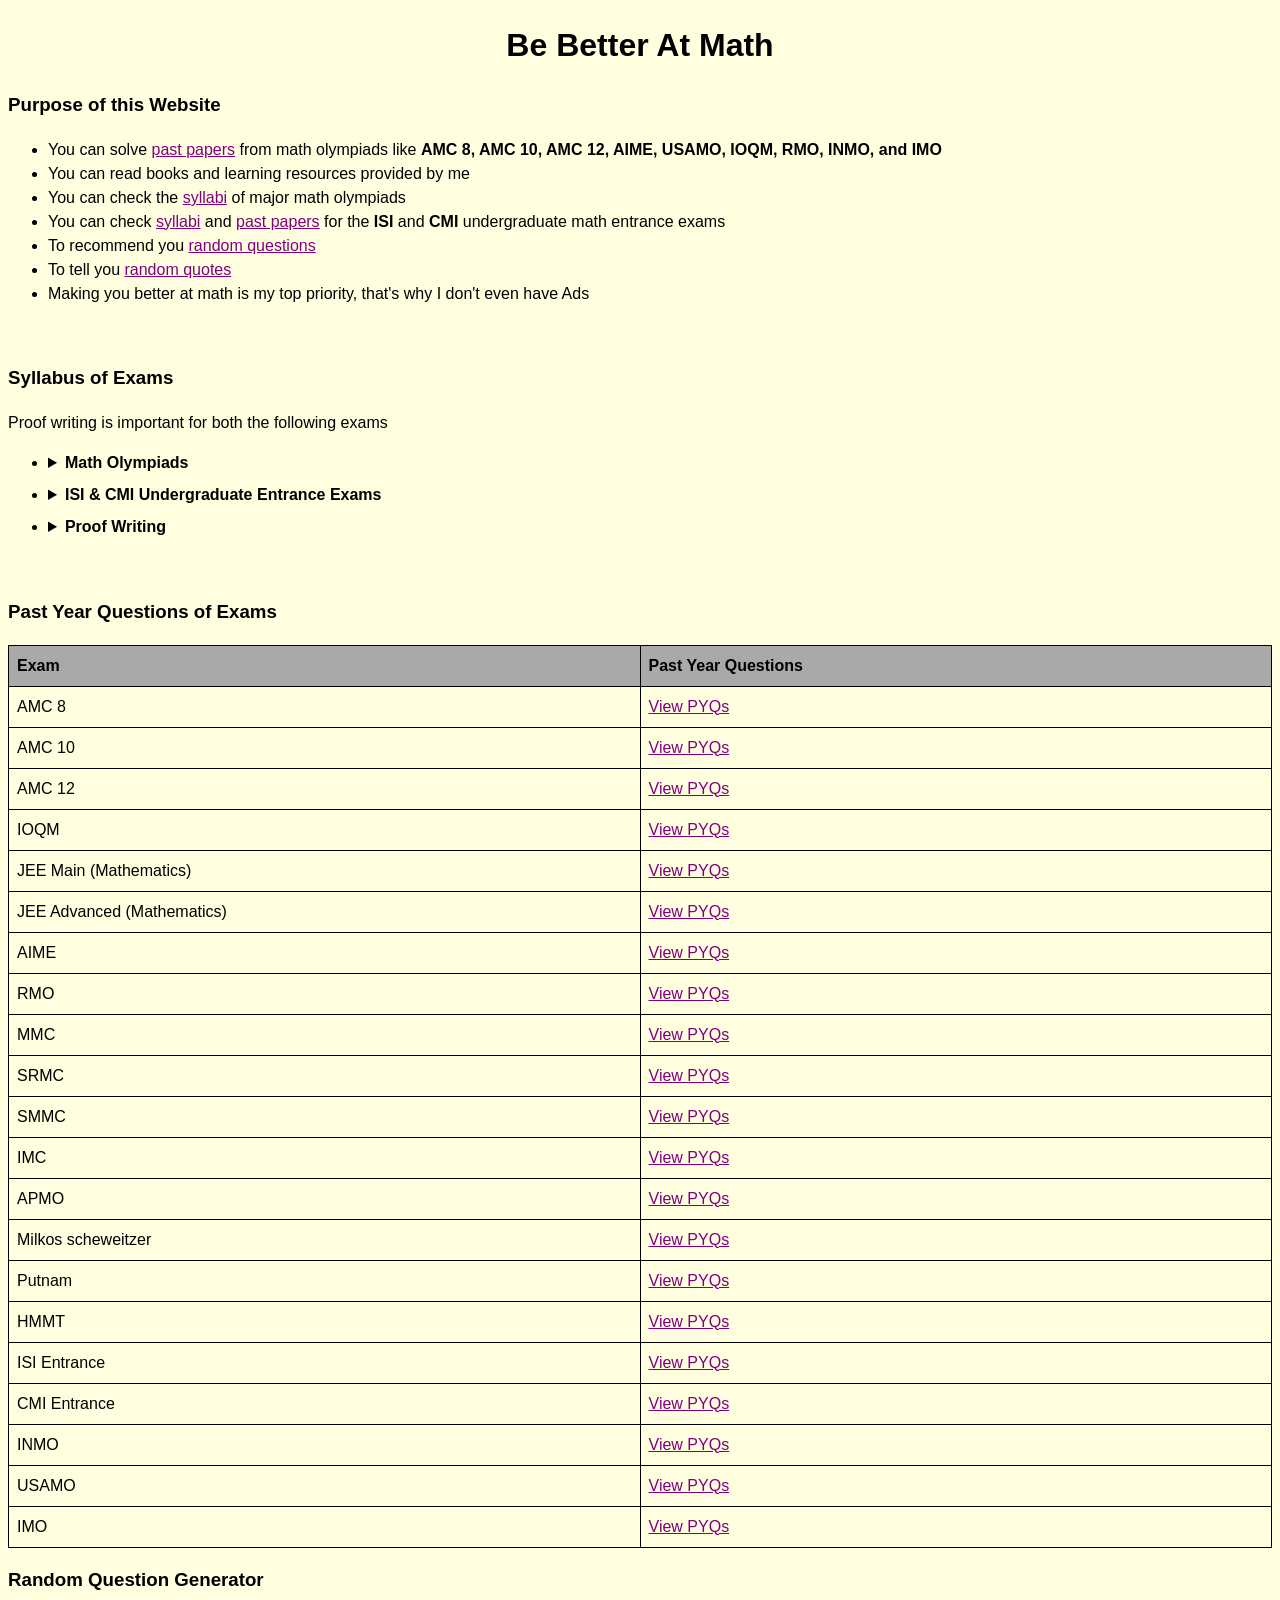
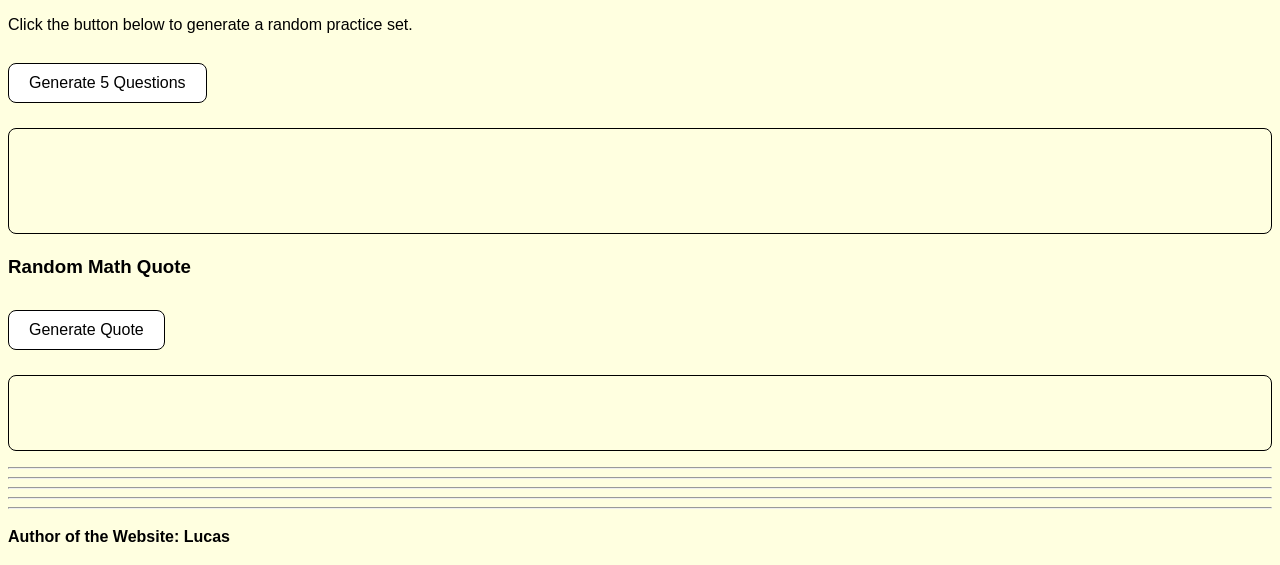
==== index.html @ 8aa83d2c "index" ====
<!DOCTYPE html>
<html lang="en">
	<head>
		<meta charset="utf-8">  
		<meta name="viewport" content="width=device-width, initial-scale=1">
		<title> Be Better At Math </title>
		<link rel="stylesheet" href="design.css">
	</head>
	<body>
		<h1>Be Better At Math</h1>
		<h3>Purpose of this Website</h3>
		<ul>
			<li>You can solve <a href="#pyq">past papers</a> from math  olympiads like <strong>AMC 8, AMC 10, AMC 12, AIME, USAMO, IOQM, RMO, INMO, and IMO</strong></li>
			<li>You can read books and learning resources provided by me</li>
			<li>You can check the <a href="#syllabus">syllabi</a> of major math olympiads</li>
			<li>You can check <a href="#syllabus">syllabi</a>  and <a href="#pyq">past papers</a> for the <strong>ISI</strong> and <strong>CMI</strong> undergraduate math entrance exams</li>
			<li>To recommend you <a href="#ques">random questions</a></li>
			<li>To tell you <a href="#quo">random quotes</a></li>
			<li>Making you better at math is my top priority, that's why I don't even have Ads</li>
		</ul>
		<br>
		<h3 id="syllabus">Syllabus of Exams</h3>
		<p>Proof writing is important for both the following exams</p>
		<ul>
		    <li>
		        <details>
		            <summary>Math Olympiads</summary>
		            <ul>
						<li>
							<details>
								<summary>Algebra</summary>
								<ul>
									<li>Basics</li>	
									<li>Polynomials</li>
									<li>Sequence & Series</li>
									<li>Functional Equations</li>
									<li>Inequalities</li>
									<li>Complex Numbers</li>
								</ul>
							</details>
						</li>

						<li>
							<details>
								<summary>Geometry</summary>
								<ul>
									<li>Euclidean Geometry</li>
									<li>Trigonometry</li>
									<li>Coordinate Geometry</li>
									<li>Transformational Geometry</li>
								</ul>
							</details>
						</li>

						<li>
							<details>
								<summary>Number Theory</summary>
								<ul>
									<li>Basics</li>
									<li>Modular Arithmetic</li>
									<li>Arithmetic Functions</li>
									<li>Diophantine Equations</li>
								</ul>
							</details>
						</li>

						<li>
							<details>
								<summary>Combinatorics</summary>
								<ul>
									<li>Enumerative Combinatorics</li>
									<li>Elementary Graph Theory</li>
									<li>Combinatorial Geometry</li>
									<li>Extremal Combinatorics</li>
								</ul>
							</details>
						</li>
		            </ul>
		        </details>
		    </li>

		    <li>
		        <details>
		            <summary>ISI & CMI Undergraduate Entrance Exams</summary>
		            <ul>
						<li>
							<details>
								<summary>Algebra</summary>
								<ul>
									<li>Basics</li>	
									<li>Polynomials</li>
									<li>Sequence & Series</li>
									<li>Functional Equations</li>
									<li>Inequalities</li>
									<li>Complex Numbers</li>
								</ul>
							</details>
						</li>

						<li>
							<details>
								<summary>Geometry</summary>
								<ul>
									<li>Euclidean Geometry</li>
									<li>Trigonometry</li>
									<li>Coordinate Geometry</li>
									<li>Transformational Geometry</li>
								</ul>
							</details>
						</li>

						<li>
							<details>
								<summary>Number Theory</summary>
								<ul>
									<li>Basics</li>
									<li>Modular Arithmetic</li>
									<li>Arithmetic Functions</li>
									<li>Diophantine Equations</li>
								</ul>
							</details>
						</li>

						<li>
							<details>
								<summary>Combinatorics</summary>
								<ul>
									<li>Enumerative Combinatorics</li>
									<li>Elementary Graph Theory</li>
									<li>Combinatorial Geometry</li>
									<li>Extremal Combinatorics</li>
								</ul>
							</details>
						</li>

						<li>
							<details>
								<summary>Calculus</summary>
								<ul>
									<li>Functions</li>
									<li>Limits &amp; Continuity</li>
									<li>Derivatives and Applications</li>
									<li>Integrals and Applications</li>
									<li>Basic ODEs &amp; PDEs</li>
								</ul>
							</details>
						</li>
						<li>Probability</li>
						<li>Linear Algebra</li>
		            </ul>
		        </details>
		    </li>

		    <li>
			    <details>
			        <summary>Proof Writing</summary>
			        <ul>
			            <li>Mathematical Logic</li>
			            <li>Direct Proof</li>
			            <li>Proof by Contradiction</li>
			            <li>Proof by Contrapositive</li>
			            <li>Principle of Mathematical Induction</li>
			        </ul>
			    </details>
			</li>
		</ul>
		<br>
		<h3 id="pyq">Past Year Questions of Exams</h3>
		<div class="table-container">
		<table>
		    <tr>
		        <th>Exam</th>
		        <th>Past Year Questions</th>
		    </tr>

		    <tr>
		        <td>AMC 8</td>
		        <td><a href="https://artofproblemsolving.com/wiki/index.php/AMC_8_Problems_and_Solutions?srsltid=AfmBOoobAptMlvJwyr2xaoW4BUgGm3bT4uceDASNDaiocahatbokYZvS">View PYQs</a></td>
		    </tr>

		    <tr>
		        <td>AMC 10</td>
		        <td><a href="https://artofproblemsolving.com/wiki/index.php/AMC_10_Problems_and_Solutions?srsltid=AfmBOooBZsn_DU-RHfZ4jlBhS8QAJbGv5k4gkxSuwXrCoNXrOzR1hi3Q">View PYQs</a></td>
		    </tr>

		    <tr>
		        <td>AMC 12</td>
		        <td><a href="https://artofproblemsolving.com/wiki/index.php/AMC_12_Problems_and_Solutions?srsltid=AfmBOooSwR44xK5jf0qaSjNgDzKvX91e6ObkuuT1Ithlgwhz23qaeOGn">View PYQs</a></td>
		    </tr>

		    <tr>
		        <td>IOQM</td>
		        <td><a href="https://olympiads.hbcse.tifr.res.in/how-to-prepare/past-papers/">View PYQs</a></td>
		    </tr>

		    <tr>
		        <td>JEE Main (Mathematics)</td>
		        <td><a href="https://www.mathongo.com/iit-jee/jee-main-previous-year-question-paper">View PYQs</a></td>
		    </tr>

		    <tr>
		        <td>JEE Advanced (Mathematics)</td>
		        <td><a href="https://www.mathongo.com/iit-jee/jee-advanced-previous-year-question-paper">View PYQs</a></td>
		    </tr>

		    <tr>
		        <td>AIME</td>
		        <td><a href="https://artofproblemsolving.com/wiki/index.php/AIME_Problems_and_Solutions?srsltid=AfmBOorqDNVDjoOkbiGNxNnGuGB72_m5V2ctsKgIcz9kIDn21O9IVoe3">View PYQs</a></td>
		    </tr>

		    <tr>
		        <td>RMO</td>
		        <td><a href="https://olympiads.hbcse.tifr.res.in/how-to-prepare/past-papers/">View PYQs</a></td>
		    </tr>

		    <tr>
		        <td>MMC</td>
		        <td><a href="https://www.madhavacompetition.in/OldQuestionPapers.aspx">View PYQs</a></td>
		    </tr>

		    <tr>
		        <td>SRMC</td>
		        <td><a href="https://srmc.co.in/pyq/">View PYQs</a></td>
		    </tr>

		    <tr>
		        <td>SMMC</td>
		        <td><a href="https://www.simonmarais.org/">View PYQs</a></td>
		    </tr>

		    <tr>
		        <td>IMC</td>
		        <td><a href="https://www.imc-math.org.uk/?year=2025&item=problems">View PYQs</a></td>
		    </tr>

		    <tr>
		        <td>APMO</td>
		        <td><a href="https://artofproblemsolving.com/wiki/index.php/APMO_Problems_and_Solutions?srsltid=AfmBOor6YBOPBXNpRf6FjclZzkr3-SZf57xmkiqwc0yaMSk1V68TGQs9">View PYQs</a></td>
		    </tr>

		    <tr>
		        <td>Milkos scheweitzer</td>
		        <td><a href="https://www.math.u-szeged.hu/~mmaroti/schweitzer/">View PYQs</a></td>
		    </tr>

		    <tr>
		        <td>Putnam</td>
		        <td><a href="https://kskedlaya.org/putnam-archive/">View PYQs</a></td>
		    </tr>

		    <tr>
		        <td>HMMT</td>
		        <td><a href="https://www.hmmt.org/www/archive/problems">View PYQs</a></td>
		    </tr>

		    <tr>
		        <td>ISI Entrance</td>
		        <td><a href="https://admission.isical.ac.in/syllabus-qp.html">View PYQs</a></td>
		    </tr>

		    <tr>
		        <td>CMI Entrance</td>
		        <td><a href="https://www.cmi.ac.in/admissions/syllabus.php">View PYQs</a></td>
		    </tr>

		    <tr>
		        <td>INMO</td>
		        <td><a href="https://olympiads.hbcse.tifr.res.in/how-to-prepare/past-papers/">View PYQs</a></td>
		    </tr>

		    <tr>
		        <td>USAMO</td>
		        <td><a href="https://artofproblemsolving.com/wiki/index.php/USAMO_Problems_and_Solutions?srsltid=AfmBOoo2eJaTmKviZLs6bslD1r4gEajFYNNJkKmrw1iaWd2-Hgx3pw1L">View PYQs</a></td>
		    </tr>

		    <tr>
		        <td>IMO</td>
		        <td><a href="https://artofproblemsolving.com/wiki/index.php/IMO_Problems_and_Solutions?srsltid=AfmBOooq2od_C921Z1n8OqZx2HcjXlxvp_kw9bWOXVXWPRBR5H0GPesu">View PYQs</a></td>
		    </tr>
		</table>
		</div>
		<h3 id="ques">Random Question Generator</h3>
		<p>
		    Click the button below to generate a random practice set.
		</p>

		<button id="generate-btn">
		    Generate 5 Questions
		</button>

		<div id="question-list">
		</div>

		<h3 id="quo">Random Math Quote</h3>

		<button id="quote-btn">
		    Generate Quote
		</button>

		<p id="quote"></p>
		<hr>
		<hr>
		<hr>
		<hr>
		<hr>
		<p><strong>Author of the Website: Lucas</strong></p>
		<script src="function.js"></script>
	</body>
</html>
---- design.css ----
body {
    font-family: Arial, Helvetica, sans-serif;
    background-color: lightyellow;
    line-height: 1.5;
}

h1 {
    text-align: center;
}

.table-container {
    width: 100%;
    overflow-x: auto;
}

table {
    width: 100%;
    border-collapse: collapse;
    table-layout: fixed;
}

th,
td {
    border: 1px solid black;
    padding: 8px;
    text-align: left;
    word-wrap: break-word;
}

th {
    background-color: darkgray;
}

tr:hover{
    background:#ece7ff;
}

a {
    color: purple;
}

a:hover {
    color: darkcyan;
}

/* ---------- Buttons ---------- */

button{
    padding:10px 20px;
    font-size:16px;
    border:1px solid black;
    background:white;
    cursor:pointer;
    border-radius:8px;
    transition:0.2s;
    margin:10px 0;
}

button:hover{
    transform:scale(1.03);
}

button:active{
    transform:scale(0.98);
}

/* ---------- Random Question Generator ---------- */

#question-list{
    margin-top:15px;
    padding:12px;
    border:1px solid black;
    border-radius:8px;
    min-height:80px;
}

#question-list p{
    margin:8px 0;
}

/* ---------- Quote Generator ---------- */

#quote{
    margin-top:15px;
    padding:12px;
    border:1px solid black;
    border-radius:8px;
    font-style:italic;
    min-height:50px;
}

/* ---------- Details ---------- */

details{
    margin:8px 0;
}

summary{
    cursor:pointer;
    font-weight:bold;
}
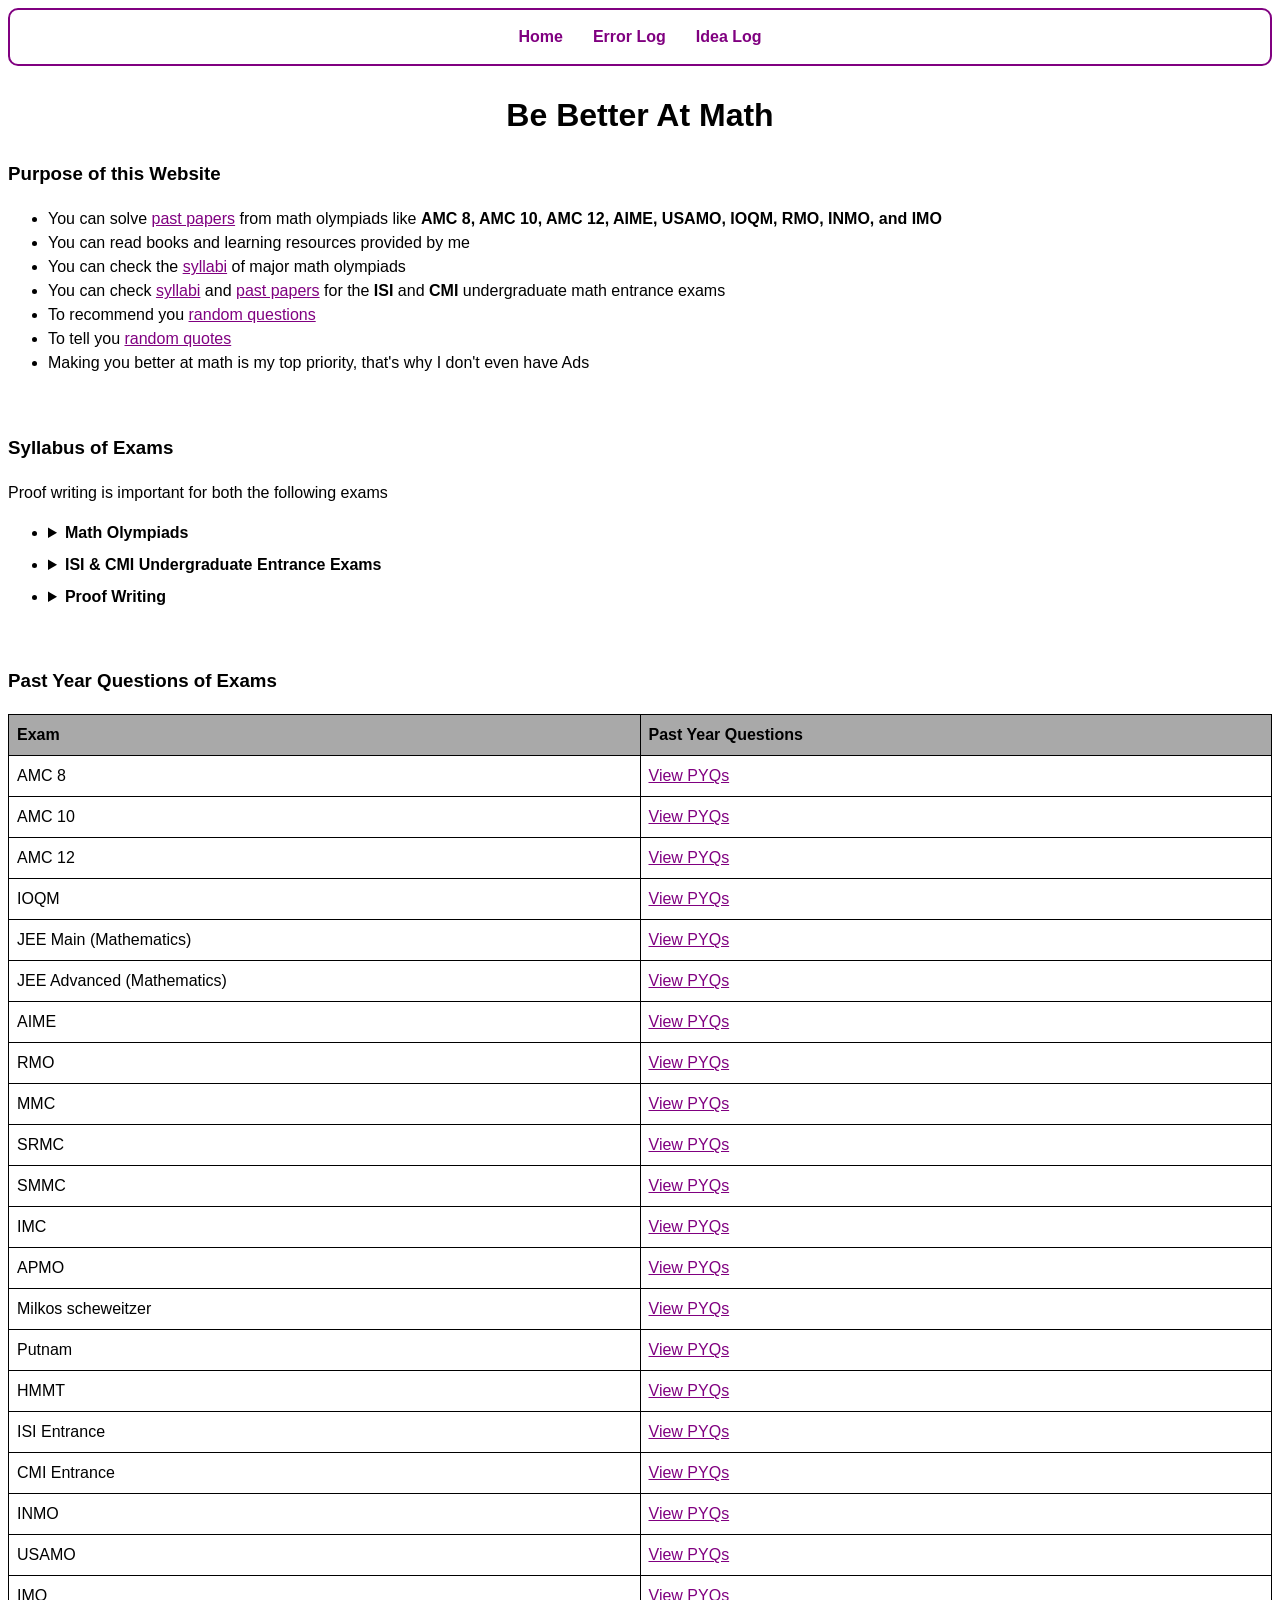
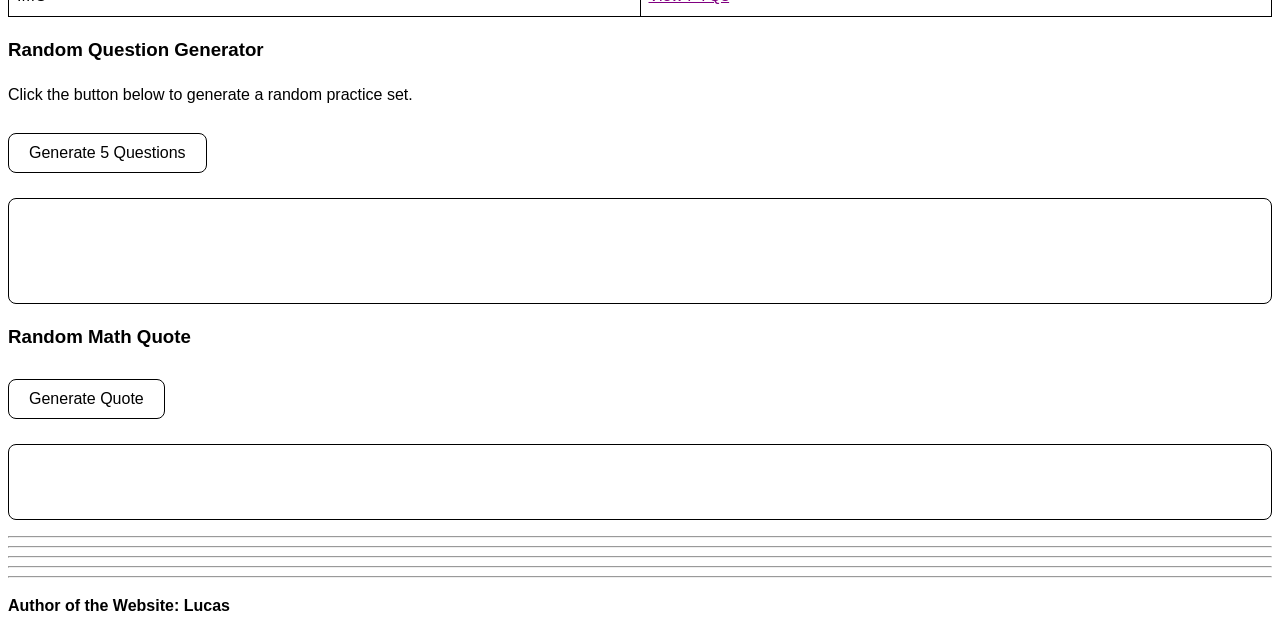
==== commit f2058973: "errors & ideas" ====
--- a/index.html
+++ b/index.html
@@ -8,6 +8,11 @@
 		<link rel="stylesheet" href="design.css">
 	</head>
 	<body>
+		<nav>
+		    <a href="index.html">Home</a>
+		    <a href="error-log.html">Error Log</a>
+		    <a href="idea-log.html">Idea Log</a>
+		</nav>
 		<h1>Be Better At Math</h1>
 		<h3>Purpose of this Website</h3>
 		<ul>
--- a/design.css
+++ b/design.css
@@ -1,6 +1,6 @@
 body {
     font-family: Arial, Helvetica, sans-serif;
-    background-color: lightyellow;
+    background-color: white;
     line-height: 1.5;
 }
 
@@ -100,4 +100,27 @@
     font-weight:bold;
 }
 
+/* ---------- Navigation Bar ---------- */
 
+nav{
+    display:flex;
+    justify-content:center;
+    gap:30px;
+    margin-bottom:25px;
+    padding:15px;
+    background:white;
+    border:2px solid purple;
+    border-radius:10px;
+}
+
+nav a{
+    text-decoration:none;
+    font-weight:bold;
+    color:purple;
+    transition:0.2s;
+}
+
+nav a:hover{
+    color:darkcyan;
+}
+
